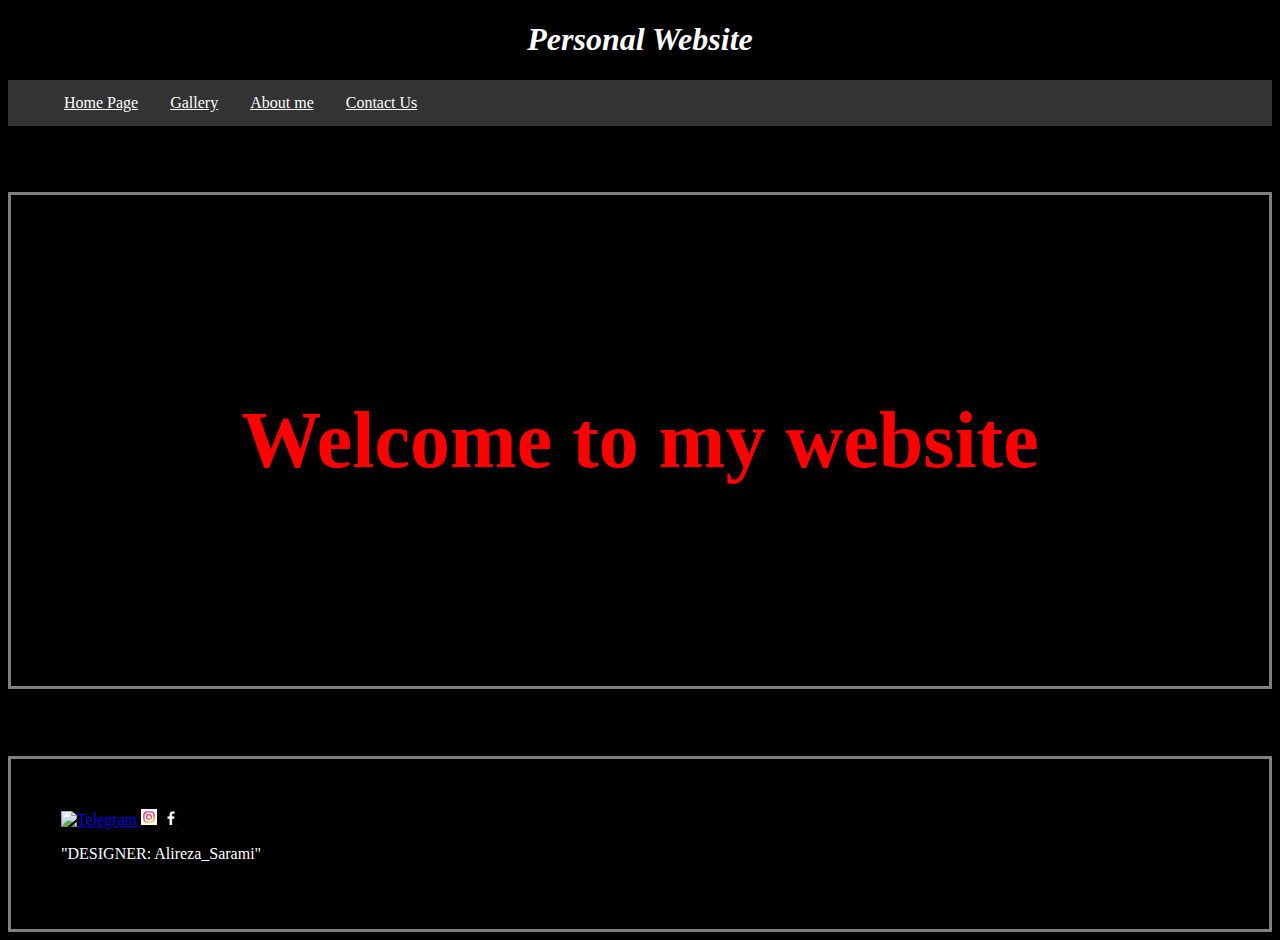
==== index.html @ 3f775762 "first commit" ====
<!DOCTYPE html>
<html>
    <head>
        <title>Alireza Sarami</title>
        <link href="css.css" rel="stylesheet">
        <style>
            body {
                background-color:black;
            }

        </style>
        <h1 id=header>
            Personal Website
        </h1>
    </head>
    <body>
        <div>
            <ul>
                <li><a href="index.html">Home Page</a></li>
                <li><a href="gallery.html">Gallery</a></li>
                <li><a href="aboutme.html">About me</a></li>
                <li><a href="contactus.html">Contact Us</a></li>
            </ul>
        </div>
        <div >
                <h2 class="header2">Welcome to my website</h2>
        </div>
        <footer class="footer">
            <a href="https://t.me/alirezasarami"><img src="favicon.ico"alt="Telegram"></a>
            <a href="https://www.instagram.com/alireza_sarami/"><img src="favicon1.ico"alt="Instagram"></a>
            <a href="https://www.Facebook.com/alireza.sarami.1"><img src="favicon2.ico"alt="Facebook"></a>
            <P style="color: white">"DESIGNER: Alireza_Sarami"</P>
        </footer>
    </body>
</html>
---- css.css ----
#header {
    color:white;
    text-align:center;
    font-family: Cambria, Cochin, Georgia, Times, 'Times New Roman', serif;
    font-style: italic;
}


ul {
    list-style-type: none;
    
    overflow: hidden;
    background-color: #333;
  }
  
  li {
    float: left;
  }
  
  li a {
    display: inline-block;
    color: white;
    text-align: center;
    padding: 14px 16px;
    text-decoration:underline;
  }
  
  li a:hover{
    background-color: red;
  }
.header2 {
    color:red;
    font-size: 500%;
    text-align: center;
    padding: 200px;
    border: 3px solid gray;
}
.footer {
    padding: 50px;
    border: 3px solid gray;
    color: white;
}

#gallery {
    text-align: center;
}

.about {
    text-align: center;
    padding: 200px;
    border: 3px solid gray;
    color: red;
}
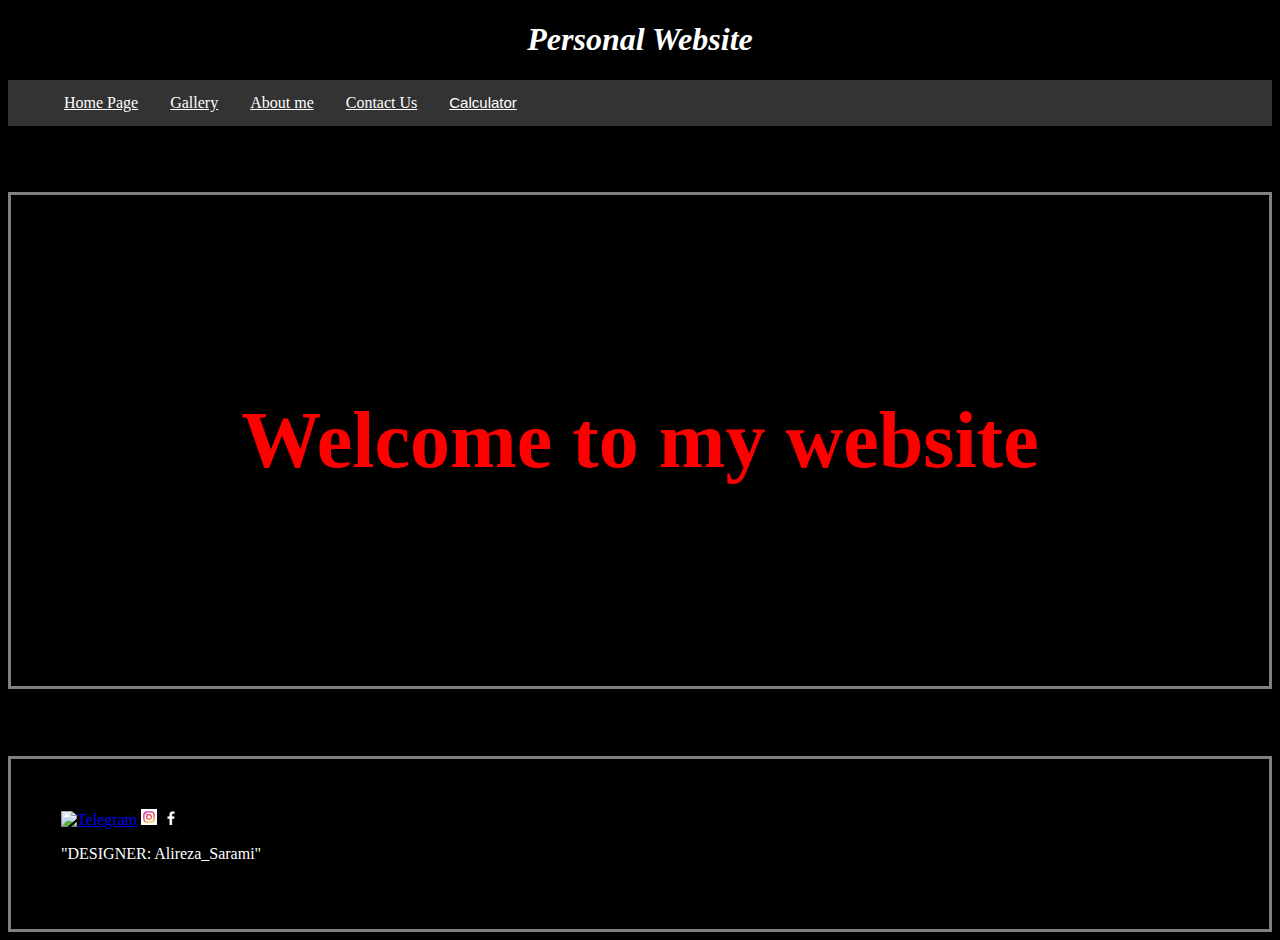
==== commit d7fef1b8: "Add files via upload" ====
--- a/index.html
+++ b/index.html
@@ -1,35 +1,48 @@
-<!DOCTYPE html>
-<html>
-    <head>
-        <title>Alireza Sarami</title>
-        <link href="css.css" rel="stylesheet">
-        <style>
-            body {
-                background-color:black;
-            }
-
-        </style>
-        <h1 id=header>
-            Personal Website
-        </h1>
-    </head>
-    <body>
-        <div>
-            <ul>
-                <li><a href="index.html">Home Page</a></li>
-                <li><a href="gallery.html">Gallery</a></li>
-                <li><a href="aboutme.html">About me</a></li>
-                <li><a href="contactus.html">Contact Us</a></li>
-            </ul>
-        </div>
-        <div >
-                <h2 class="header2">Welcome to my website</h2>
-        </div>
-        <footer class="footer">
-            <a href="https://t.me/alirezasarami"><img src="favicon.ico"alt="Telegram"></a>
-            <a href="https://www.instagram.com/alireza_sarami/"><img src="favicon1.ico"alt="Instagram"></a>
-            <a href="https://www.Facebook.com/alireza.sarami.1"><img src="favicon2.ico"alt="Facebook"></a>
-            <P style="color: white">"DESIGNER: Alireza_Sarami"</P>
-        </footer>
-    </body>
+<!DOCTYPE html>
+<html>
+    <head>
+        <title>Alireza Sarami</title>
+        <link href="css.css" rel="stylesheet">
+        <script>
+            function func_cal()
+            {
+                document.getElementById("1").class="cal_dropdown_content_1"
+            }
+        </script>
+        <style>
+            body {
+                background-color:black;
+            }
+
+        </style>
+        <h1 id=header>
+            Personal Website
+        </h1>
+    </head>
+    <body>
+        <div>
+            <ul>
+                <li><a href="index.html">Home Page</a></li>
+                <li><a href="gallery.html">Gallery</a></li>
+                <li><a href="aboutme.html">About me</a></li>
+                <li><a href="contactus.html">Contact Us</a></li>
+                <div class="cal_dropdown"> 
+                    <button class="cal" onclick="func_cal()">Calculator</button>
+                    <div id="1" class="cal_dropdown_content">
+                        <a href="calculator.html">Calculator1</a>
+                        <a href="calculator2.html">Calculator2</a>
+                    </div>
+                </div>
+            </ul>
+        </div>
+        <div>
+                <h2 class="header2">Welcome to my website</h2>
+        </div>
+        <footer class="footer">
+            <a href="https://t.me/alirezasarami"><img src="favicon.ico"alt="Telegram"></a>
+            <a href="https://www.instagram.com/alireza_sarami/"><img src="favicon1.ico"alt="Instagram"></a>
+            <a href="https://www.Facebook.com/alireza.sarami.1"><img src="favicon2.ico"alt="Facebook"></a>
+            <P style="color: white">"DESIGNER: Alireza_Sarami"</P>
+        </footer>
+    </body>
 </html>--- a/css.css
+++ b/css.css
@@ -1,54 +1,173 @@
-#header {
-    color:white;
-    text-align:center;
-    font-family: Cambria, Cochin, Georgia, Times, 'Times New Roman', serif;
-    font-style: italic;
-}
-
-
-ul {
-    list-style-type: none;
-    
-    overflow: hidden;
-    background-color: #333;
-  }
-  
-  li {
-    float: left;
-  }
-  
-  li a {
-    display: inline-block;
-    color: white;
-    text-align: center;
-    padding: 14px 16px;
-    text-decoration:underline;
-  }
-  
-  li a:hover{
-    background-color: red;
-  }
-.header2 {
-    color:red;
-    font-size: 500%;
-    text-align: center;
-    padding: 200px;
-    border: 3px solid gray;
-}
-.footer {
-    padding: 50px;
-    border: 3px solid gray;
-    color: white;
-}
-
-#gallery {
-    text-align: center;
-}
-
-.about {
-    text-align: center;
-    padding: 200px;
-    border: 3px solid gray;
-    color: red;
-}
-  +    #header {
+        color: white;
+        text-align: center;
+        font-family: Cambria, Cochin, Georgia, Times, 'Times New Roman', serif;
+        font-style: italic;
+    }
+    
+    .cal {
+        background-color: #333;
+        display: inline-block;
+        color: white;
+        text-align: center;
+        padding: 14px 16px;
+        text-decoration: underline;
+        border: none;
+        font-size: 15px;
+        cursor: pointer;
+    }
+    
+    .cal_dropdown {
+        position: relative;
+        display: inline-block;
+    }
+    
+    .cal_dropdown_content {
+        display: none;
+    }
+    
+    .cal_dropdown_content_1 {
+        display: contents;
+        position: absolute;
+        background-color: #333;
+        padding: 14px 16px;
+        z-index: 1;
+    }
+    
+    .cal_dropdown_content a {
+        color: white;
+        text-decoration: underline;
+        display: block;
+    }
+    
+    ul {
+        list-style-type: none;
+        overflow: hidden;
+        background-color: #333;
+    }
+    
+    li {
+        float: left;
+    }
+    
+    li a {
+        display: inline-block;
+        color: white;
+        text-align: center;
+        padding: 14px 16px;
+        text-decoration: underline;
+    }
+    
+    li a:hover .cal:hover {
+        background-color: red;
+    }
+    
+    .header2 {
+        color: red;
+        font-size: 500%;
+        text-align: center;
+        padding: 200px;
+        border: 3px solid gray;
+    }
+    
+    .calculator1 {
+        text-align: center;
+        color: white;
+        padding: 200px;
+        border: 3px solid gray;
+    }
+    
+    .cal_btn {
+        border-radius: 50%;
+        width: 75px;
+        height: 75px;
+        padding: auto;
+        text-align: center;
+        text-decoration: none;
+        display: inline-block;
+        font-size: 25px;
+        margin: 4px 2px;
+        cursor: pointer;
+    }
+    
+    .cal_btn_1 {
+        color: black;
+        background-color: gray;
+    }
+    
+    .cal_btn_2 {
+        color: white;
+        background-color: #333;
+        padding: 25px;
+    }
+    
+    .cal_btn_3 {
+        color: white;
+        background-color: orange;
+        font-size: 18px;
+        padding: 25px;
+    }
+    
+    .cal_btn_0 {
+        color: white;
+        background-color: #333;
+        border-radius: 40%;
+        width: 100%;
+    }
+    
+    .cal_td_btn {
+        width: 25%;
+        height: 20%;
+    }
+    
+    .cal_table {
+        border: 2px solid gray;
+        border-radius: 8px;
+        width: 300px;
+        height: 300px;
+        background-color: black;
+        margin: auto;
+        margin-top: 75px;
+        margin-bottom: 75px;
+        padding: 25px;
+        padding-top: 50px;
+        background-image: url(horse.jfif);
+        background-size: 100%;
+    }
+    
+    .cal_out {
+        border: 2px solid gray;
+        width: 300px;
+        height: 50px;
+        background-color: rgb(197, 197, 197);
+        margin: auto;
+        padding-left: 5px;
+    }
+    
+    .footer {
+        padding: 50px;
+        border: 3px solid gray;
+        color: white;
+    }
+    
+    #gallery {
+        text-align: center;
+    }
+    
+    .about {
+        text-align: center;
+        padding: 200px;
+        border: 3px solid gray;
+        color: red;
+    }
+    
+    .calculator {
+        text-align: center;
+        color: white;
+        padding: 200px;
+        border: 3px solid gray;
+    }
+    
+    .cal_dropdown:hover .cal_dropdown_content {
+        display: block;
+    }